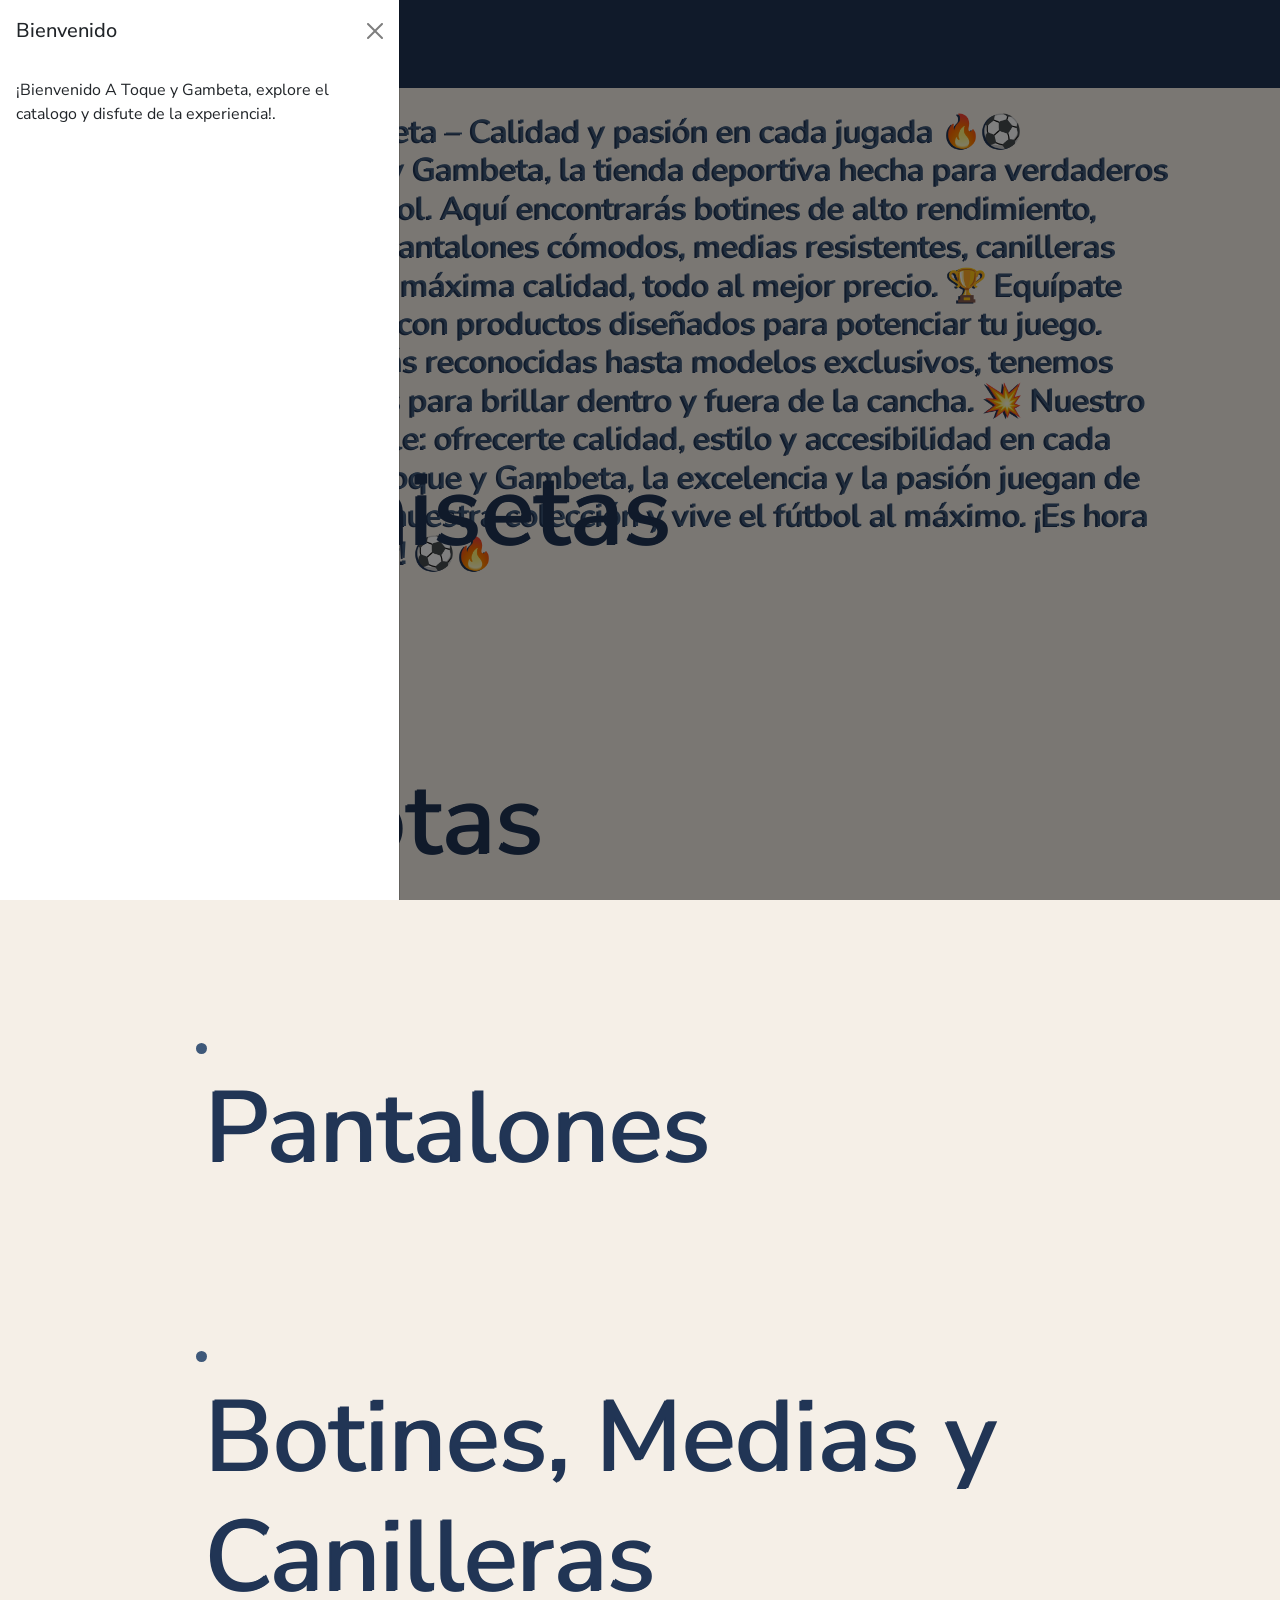
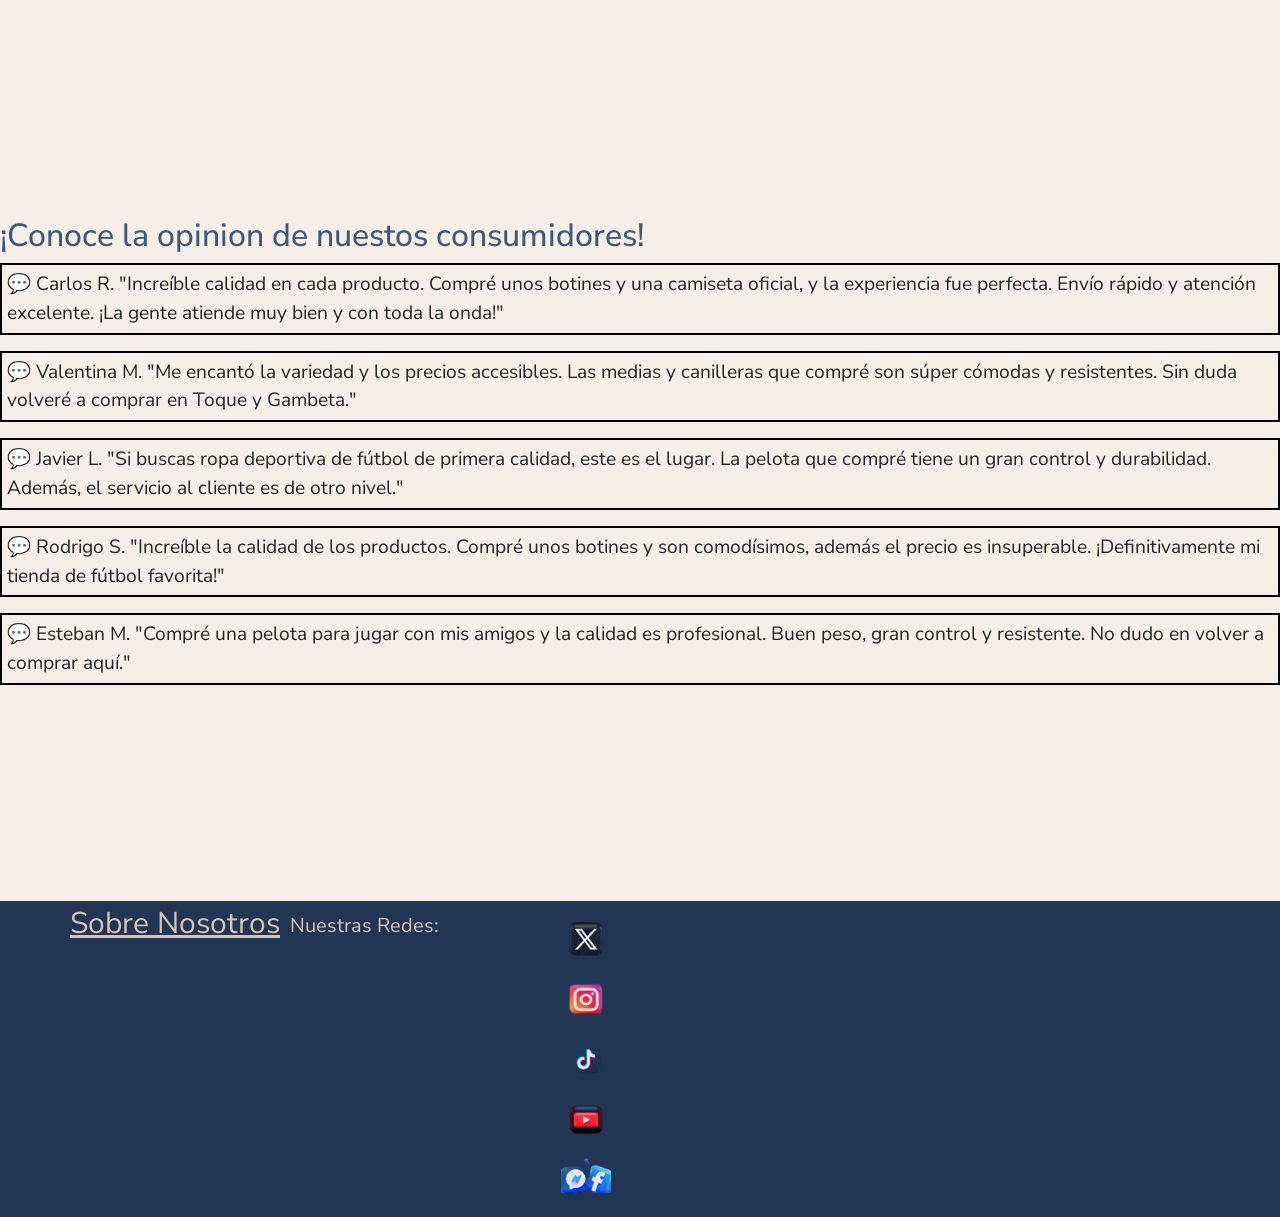
==== index.html @ 5c9d28bc "Agregamos todo" ====
<!DOCTYPE html>
<html lang="en">
<head>
    <meta charset="UTF-8">
    <meta name="viewport" content="width=device-width, initial-scale=1.0">
    <title>Toque y Gambeta</title>
    <link href="https://cdn.jsdelivr.net/npm/bootstrap@5.3.4/dist/css/bootstrap.min.css" rel="stylesheet" integrity="sha384-DQvkBjpPgn7RC31MCQoOeC9TI2kdqa4+BSgNMNj8v77fdC77Kj5zpWFTJaaAoMbC" crossorigin="anonymous">
    <link rel="stylesheet" href="css/styles.css">

    <link rel="preconnect" href="https://fonts.googleapis.com">
<link rel="preconnect" href="https://fonts.gstatic.com" crossorigin>
<link href="https://fonts.googleapis.com/css2?family=Nunito+Sans:ital,opsz,wght@0,6..12,200..1000;1,6..12,200..1000&family=Rubik:ital,wght@0,300..900;1,300..900&display=swap" rel="stylesheet">

   

</head>

<header class="encabezado">
    <nav>
        <h1 class="titulo-principal header-camisetas">
            Toque y Gambeta
            <ul>
                <a class="links-encabezados header-camisetas" href="pagina/iniciosesion.html" >Inicio de Sesion</a> 
                <a class="links-encabezados header-camisetas" href="pagina/registrarse.html">Registrarse</a>           
            </ul>   
        </h1> 
    </nav>   
</header>

<main>

    <body>
        <div class="offcanvas offcanvas-start show" tabindex="-1" id="offcanvas" aria-labelledby="offcanvasLabel">
            <div class="offcanvas-header">
              <h5 class="offcanvas-title" id="offcanvasLabel">Bienvenido</h5>
              <button type="button" class="btn-close" data-bs-dismiss="offcanvas" aria-label="Close"></button>
            </div>
            <div class="offcanvas-body">
              ¡Bienvenido A Toque y Gambeta, explore el catalogo y disfute de la experiencia!.
            </div>
          </div>

        <h2 class="intro custom-style ">⚽🔥 Toque y Gambeta – Calidad y pasión en cada jugada 🔥⚽
            Bienvenido a Toque y Gambeta, la tienda deportiva hecha para verdaderos apasionados del fútbol. Aquí encontrarás botines de alto rendimiento, camisetas oficiales, pantalones cómodos, medias resistentes, canilleras seguras y pelotas de máxima calidad, todo al mejor precio.
            
            🏆 Equípate como un profesional con productos diseñados para potenciar tu juego. Desde las marcas más reconocidas hasta modelos exclusivos, tenemos todo lo que necesitas para brillar dentro y fuera de la cancha.
            
            💥 Nuestro compromiso es simple: ofrecerte calidad, estilo y accesibilidad en cada compra. Porque en Toque y Gambeta, la excelencia y la pasión juegan de titular.
            
            👉 Descubre nuestra colección y vive el fútbol al máximo. ¡Es hora de jugar con lo mejor! ⚽🔥

            <li><a class="links-index" href="pagina/camisetas.html">Camisetas</a></li>
            <li><a class="links-index" href="pagina/pelotas.html">Pelotas</a></li>
            <li><a class="links-index" href="pagina/pantalones.html" >Pantalones</a></li>
            <li><a class="links-index" href="pagina/botines,mediasycanilleras.html" >Botines, Medias y Canilleras</a></li>
        </h2>

        <section class="contenedor-opinion">
            <h2>¡Conoce la opinion de nuestos consumidores!</h2>
            <p class="opinion">
                💬 Carlos R.
                "Increíble calidad en cada producto. Compré unos botines y una camiseta oficial, y la experiencia fue perfecta. 
                Envío rápido y atención excelente. ¡La gente atiende muy bien y con toda la onda!"
            </p>

            <p class="opinion">
                💬 Valentina M. 
                "Me encantó la variedad y los precios accesibles. 
                Las medias y canilleras que compré son súper cómodas y resistentes. Sin duda volveré a comprar en Toque y Gambeta." 
            </p>

            <p class="opinion">
                💬 Javier L. 
                "Si buscas ropa deportiva de fútbol de primera calidad, este es el lugar. La pelota que compré tiene un gran control y durabilidad. 
                Además, el servicio al cliente es de otro nivel."
            </p>
            <p class="opinion">
                💬 Rodrigo S.
                "Increíble la calidad de los productos. Compré unos botines y son comodísimos, además el precio es insuperable. 
                ¡Definitivamente mi tienda de fútbol favorita!"
            </p>
            <p class="opinion">
                💬 Esteban M. 
                "Compré una pelota para jugar con mis amigos y la calidad es profesional. 
                Buen peso, gran control y resistente. No dudo en volver a comprar aquí."
            </p>



        </section>

        



    </body>
</main>


<footer class="pie-de-pagina">

    <a class="links" href="../pagina/sobrenosotros.html">Sobre Nosotros</a>
    <p>Nuestras Redes:</p>
  
    <nav class="navbar">
       <div class="container">
        <a class="navbar-brand" href="https://x.com/?lang=es">
          <img src="../recursos/imagenes/logos/twitter Logo.png" width="50" height="50">
        </a>
       </div>
  
        <div class="container">
          <a class="navbar-brand" href="https://www.instagram.com/">
            <img src="../recursos/imagenes/logos/instagram Logo.png"  width="50" height="50">
          </a>
        </div>
  
        <div class="container">
          <a class="navbar-brand" href="https://www.tiktok.com/es/">
            <img src="../recursos/imagenes/logos/tiktok Logo.png" width="50" height="50">
          </a>
        </div>
  
        <div class="container">
          <a class="navbar-brand" href="https://www.youtube.com/">
            <img src="../recursos/imagenes/logos/youtube Logo.png" width="50" height="50">
          </a>
        </div>
  
        <div class="container">
          <a class="navbar-brand" href="https://www.facebook.com/?locale=es_LA">
            <img src="../recursos/imagenes/logos/facebook Logo.png"  width="50" height="50">
          </a>
        </div>
  
    </nav>
  
  
  </footer>


<script src="https://cdn.jsdelivr.net/npm/bootstrap@5.3.4/dist/js/bootstrap.bundle.min.js" integrity="sha384-YUe2LzesAfftltw+PEaao2tjU/QATaW/rOitAq67e0CT0Zi2VVRL0oC4+gAaeBKu" crossorigin="anonymous"></script>
</html>
---- css/styles.css ----
/*  PAGINA    */

/* Reset*/    
* {margin: 0;
    padding: 0;
    box-sizing: border-box;
}    


/* Index */
.encabezado{
    display: grid;
    align-items:center ;
    background-color:  #213555;
    width: 2000px;
    font-family: "Nunito Sans", sans-serif;
}

.titulo-principal{ 
    
    background-color:  #213555;
    color: #D8C4B6;
    font-family: "Nunito Sans", sans-serif;
    font-size: 20px;
    display: block;
}  

.links-encabezados{
   
    color:#D8C4B6;
    font-size: 20px;
    margin-left: 1680px; 
    font-family: "Nunito Sans", sans-serif;
}

.formulario{color:#3E5879;
    font-size: 30px; 
    font-weight: bold;
}



.links{
    color:#D8C4B6;
    font-size: 30px;
    margin-left: 70px; 
    font-family: "Nunito Sans", sans-serif;
} 


.links-index{
        display: flex;
        flex-direction: column;
        justify-content: center;
        list-style: none;
        border-radius: 66px 66px 66px 66px;
        font-family: "Nunito Sans", sans-serif;
        font-size: 100px;
        color: #213555;
        text-decoration: none;
        margin-left: 10px;
}

.contenedor-opinion{
    margin-top: 200px;
    display: grid;
    grid-template-rows: auto;

}

.opinion{
    font-size: larger;
    border: 2px solid black;
    padding: 5px;
}



.contenedor-imagen{
    margin-left: 1000px;
    width: 1000px ;
    margin-top: -700px;
    margin-bottom: 700px;
}    

.imagen{
    box-shadow: -5px 1px 38px -3px rgba(0,0,0,1);
}


.links-index:hover{
    background-color: #D8C4B6;
    border: 2px groove #213555;
    border-radius: 63px 63px 63px 63px;
    -webkit-border-radius: 63px 63px 63px 63px;
    -moz-border-radius: 63px 63px 63px 63px;
}

    
main{
        background-color: #F5EFE7;
        font-family: "Nunito Sans", sans-serif;
}
      
body{
    background-color: #F5EFE7;   
    font-family: "Nunito Sans", sans-serif;  
}



.pie-de-pagina{
    display: flex;
    flex-direction: row;
    justify-content: left;
    align-items: flex-start;
    background-color: #213555;
    width: 2000px;
    color: #D8C4B6;
    margin-top: 200px;
    font-family: "Nunito Sans", sans-serif;
}

.navbar-brand{
    display: flex;
    flex-direction: row;

}


footer p{
    margin-bottom: 1px;
    text-align: left;
    margin: 10px;
    font-size: 20px;
}

footer img{
    color: #D8C4B6;
    margin-left: 100px;
    margin-right: -80px;
} 
        
h2{
    background-color: #F5EFE7; 
    font-family: "Nunito Sans", sans-serif; 
}

header h1{ 
    font-family: "Nunito Sans", sans-serif;
    color:#D8C4B6;
    text-decoration: none;
}


li {font-family: "Nunito Sans", sans-serif;
    margin-top: 150px;
    margin-left: 100px;
}

h2{
    color: #3E5879;

}


.parrafos{
    font-family: "Nunito Sans", sans-serif;
    color:#3E5879;
    background-color: #F5EFE7;
    font-size: 30px; 
    text-transform: capitalize;
    text-align: center;
    font-weight: normal;
    margin: 20px;
    margin-top: 150px;
}          

.contacto{
    color: #213555;
    
}





.intro{
    width: 100%;
    height: 100%;
    display: grid;
    margin-top: 25px;
    justify-content: center;
    text-shadow: -2px 1px 0px #213555;
    grid-template-columns: 85%; 
    grid-template-rows: 150px;


}

/*Media querys*/

@media (max-width: 576px) {
    .custom-style {
        display: flex;
        flex-wrap: wrap;
        font-size: 20px;
        justify-content: flex-start;
    }

    .header-camisetas{
        display: flex;
        margin: 10px;
        flex-direction: row;
        justify-content: flex-start;
        flex-wrap: wrap;
        font-size: 30px;
    }


    .links-encabezados{
        display: flex;
        justify-content: flex-start;
    }

    .titulo-principal{
        display: flex;

    }

    .links-index{
        flex-direction: column;
        justify-content: flex-start;
        font-size: 70px;
    }


    .contenedor-opinion{
        margin-top: 400px;
    }

    .imagenes-offcanva{
        width: 100px;
    }

    .imagenes{
        display: flex;
        flex-wrap: wrap;
        justify-content: flex-start;
        align-items: flex-start;
        width: 120px;
        
    }

    .subtitulo{
        display: flex;
        flex-wrap: wrap;
        font-size: 35px;
        justify-content: center;}


    .pie-de-pagina{
        display: flex;
        flex-direction: row;
        flex-wrap: wrap;
        width: 800px;
    }   
}


/*Camisetas*/


.contenedor-camiseta{
    display: flex;
    flex-direction: row;
    align-items: center;

}

.camisetas-equipos{
    list-style: none;
}


/* Pantalones */

.contenedor-logos{
    display: flex;
    flex-direction: row;
    justify-content: center;
    padding: 10px;
}

.logos-pant{
    width: 33.3%;
    padding: 10px;
    margin-left: 200px;
}

.pantalones{
    display: flex;
    flex-direction: row;
    justify-content: space-around
}


.pantalonnike{
    width: 33.3%;
    margin-left: 10px;
}

.pantalonadidas{
    width: 33.3%;

}

.pantalonpuma{
    width: 33.3%;
    margin-left: 10px;
}

.explora-mas{   
    flex-direction: row;

}

/* Pelotas */

.contenedor-pelotas{
    display: flex;
    flex-direction: row;
    justify-content: start;
}
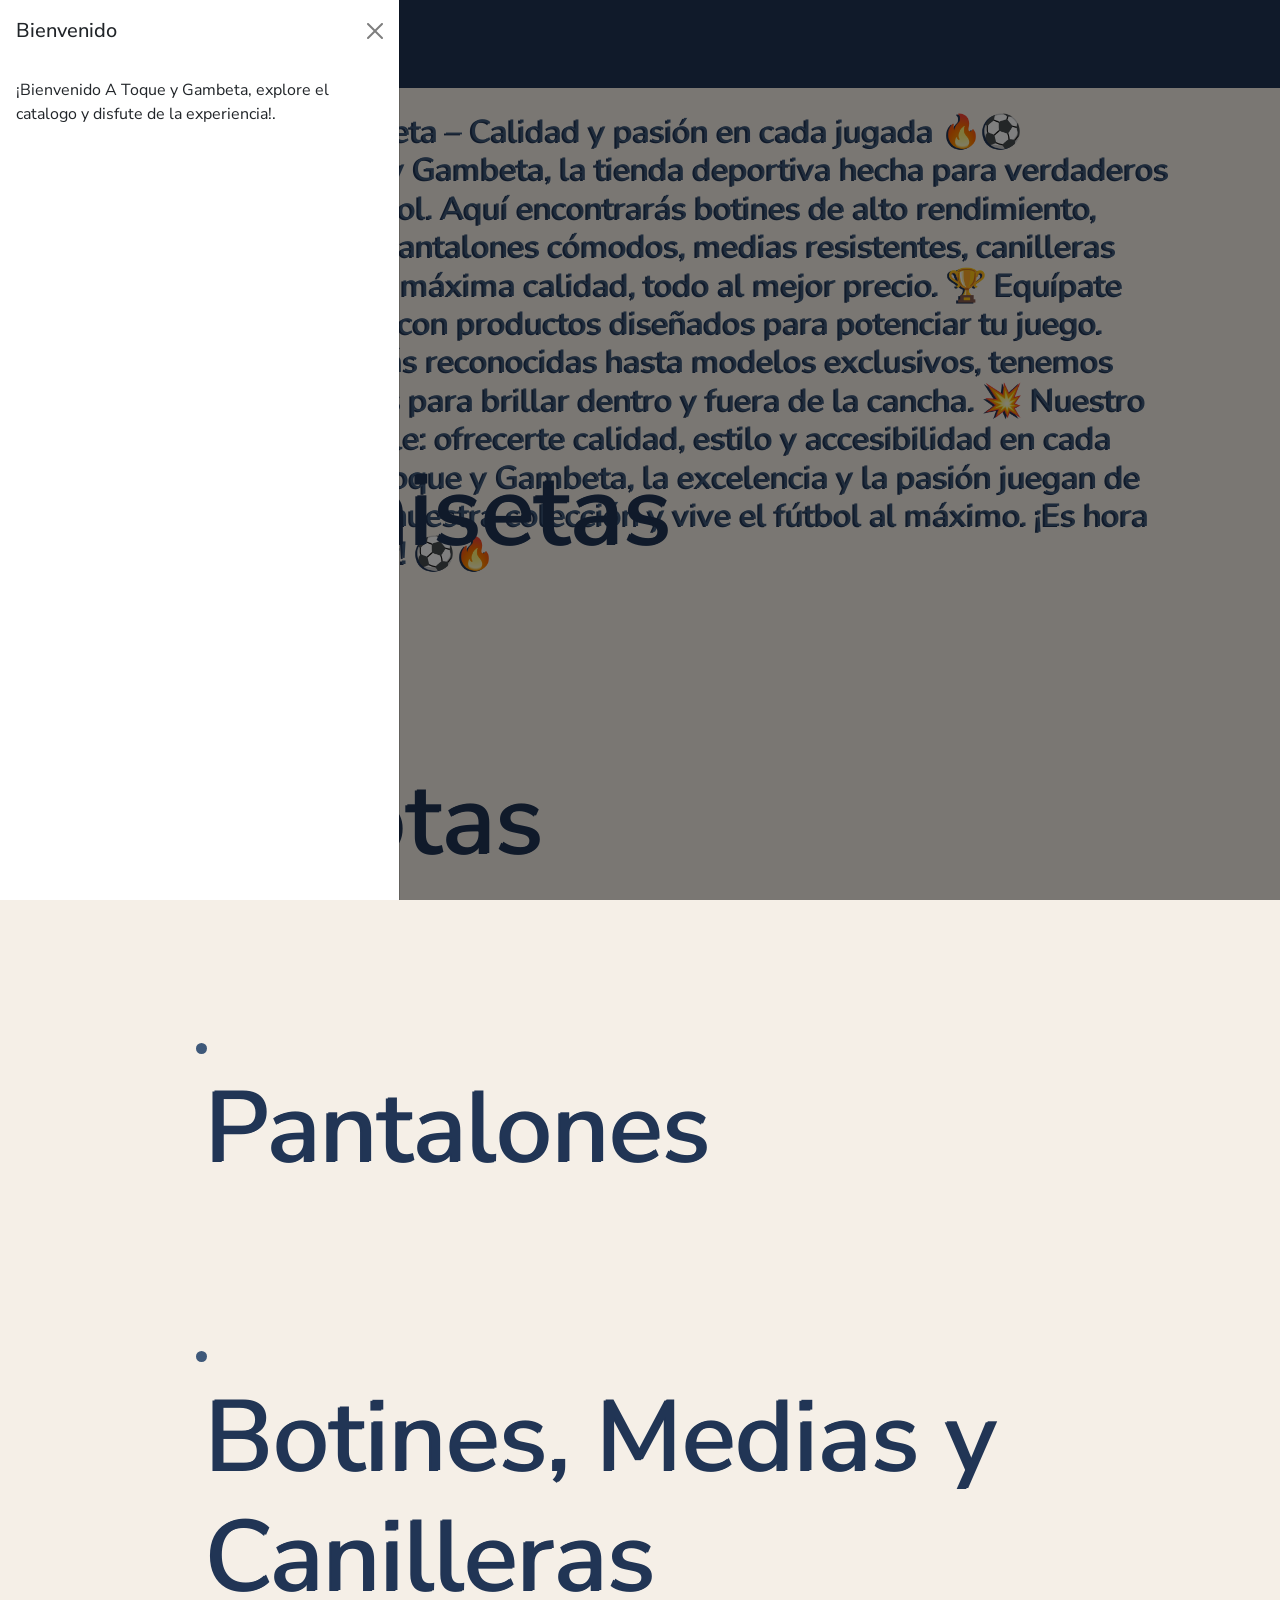
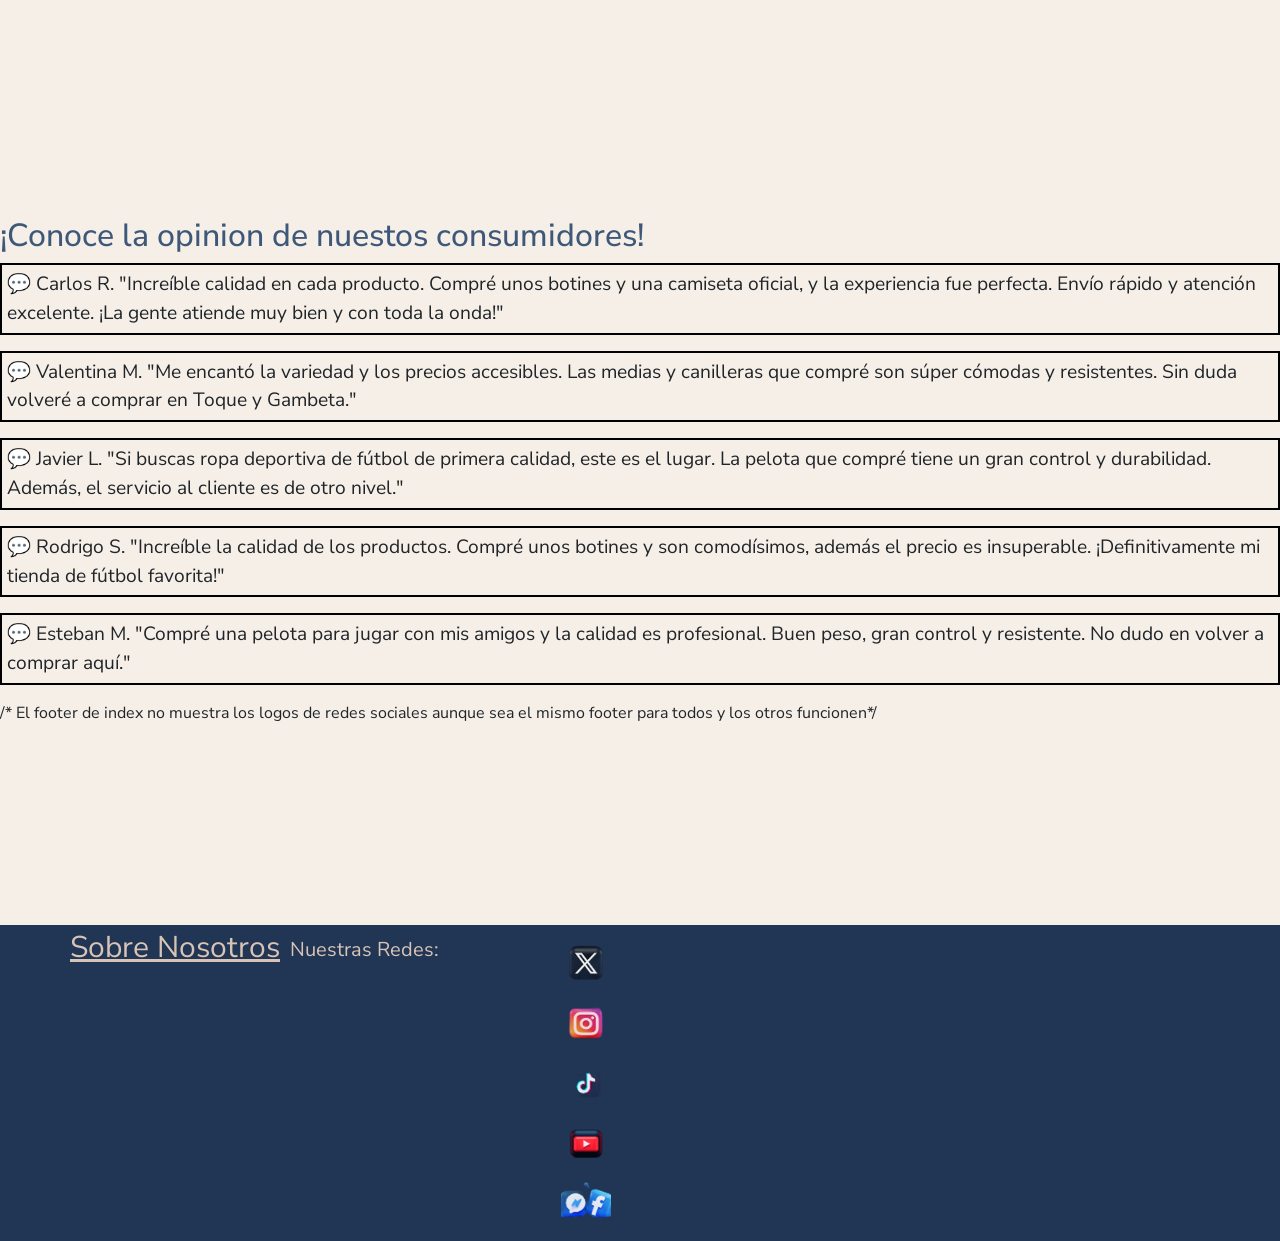
==== commit c123c043: "actualizacion index.html" ====
--- a/index.html
+++ b/index.html
@@ -96,47 +96,47 @@
     </body>
 </main>
 
-
+/* El footer de index no muestra los logos de redes sociales aunque sea el mismo footer para todos y los otros funcionen*/
 <footer class="pie-de-pagina">
 
-    <a class="links" href="../pagina/sobrenosotros.html">Sobre Nosotros</a>
-    <p>Nuestras Redes:</p>
+  <a class="links" href="../pagina/sobrenosotros.html">Sobre Nosotros</a>
+  <p>Nuestras Redes:</p>
   
     <nav class="navbar">
-       <div class="container">
-        <a class="navbar-brand" href="https://x.com/?lang=es">
-          <img src="../recursos/imagenes/logos/twitter Logo.png" width="50" height="50">
+      <div class="container">
+      <a class="navbar-brand" href="https://x.com/?lang=es">
+        <img src="../recursos/imagenes/logos/twitter Logo.png" width="50" height="50">
+      </a>
+      </div>
+  
+      <div class="container">
+        <a class="navbar-brand" href="https://www.instagram.com/">
+          <img src="../recursos/imagenes/logos/instagram Logo.png"  width="50" height="50">
         </a>
-       </div>
+      </div>
   
-        <div class="container">
-          <a class="navbar-brand" href="https://www.instagram.com/">
-            <img src="../recursos/imagenes/logos/instagram Logo.png"  width="50" height="50">
-          </a>
-        </div>
+      <div class="container">
+        <a class="navbar-brand" href="https://www.tiktok.com/es/">
+          <img src="../recursos/imagenes/logos/tiktok Logo.png" width="50" height="50">
+        </a>
+      </div>
   
-        <div class="container">
-          <a class="navbar-brand" href="https://www.tiktok.com/es/">
-            <img src="../recursos/imagenes/logos/tiktok Logo.png" width="50" height="50">
-          </a>
-        </div>
+      <div class="container">
+        <a class="navbar-brand" href="https://www.youtube.com/">
+          <img src="../recursos/imagenes/logos/youtube Logo.png" width="50" height="50">
+        </a>
+      </div>
   
-        <div class="container">
-          <a class="navbar-brand" href="https://www.youtube.com/">
-            <img src="../recursos/imagenes/logos/youtube Logo.png" width="50" height="50">
-          </a>
-        </div>
-  
-        <div class="container">
-          <a class="navbar-brand" href="https://www.facebook.com/?locale=es_LA">
-            <img src="../recursos/imagenes/logos/facebook Logo.png"  width="50" height="50">
-          </a>
-        </div>
+      <div class="container">
+        <a class="navbar-brand" href="https://www.facebook.com/?locale=es_LA">
+          <img src="../recursos/imagenes/logos/facebook Logo.png"  width="50" height="50">
+        </a>
+      </div>
   
     </nav>
   
   
-  </footer>
+</footer>
 
 
 <script src="https://cdn.jsdelivr.net/npm/bootstrap@5.3.4/dist/js/bootstrap.bundle.min.js" integrity="sha384-YUe2LzesAfftltw+PEaao2tjU/QATaW/rOitAq67e0CT0Zi2VVRL0oC4+gAaeBKu" crossorigin="anonymous"></script>
